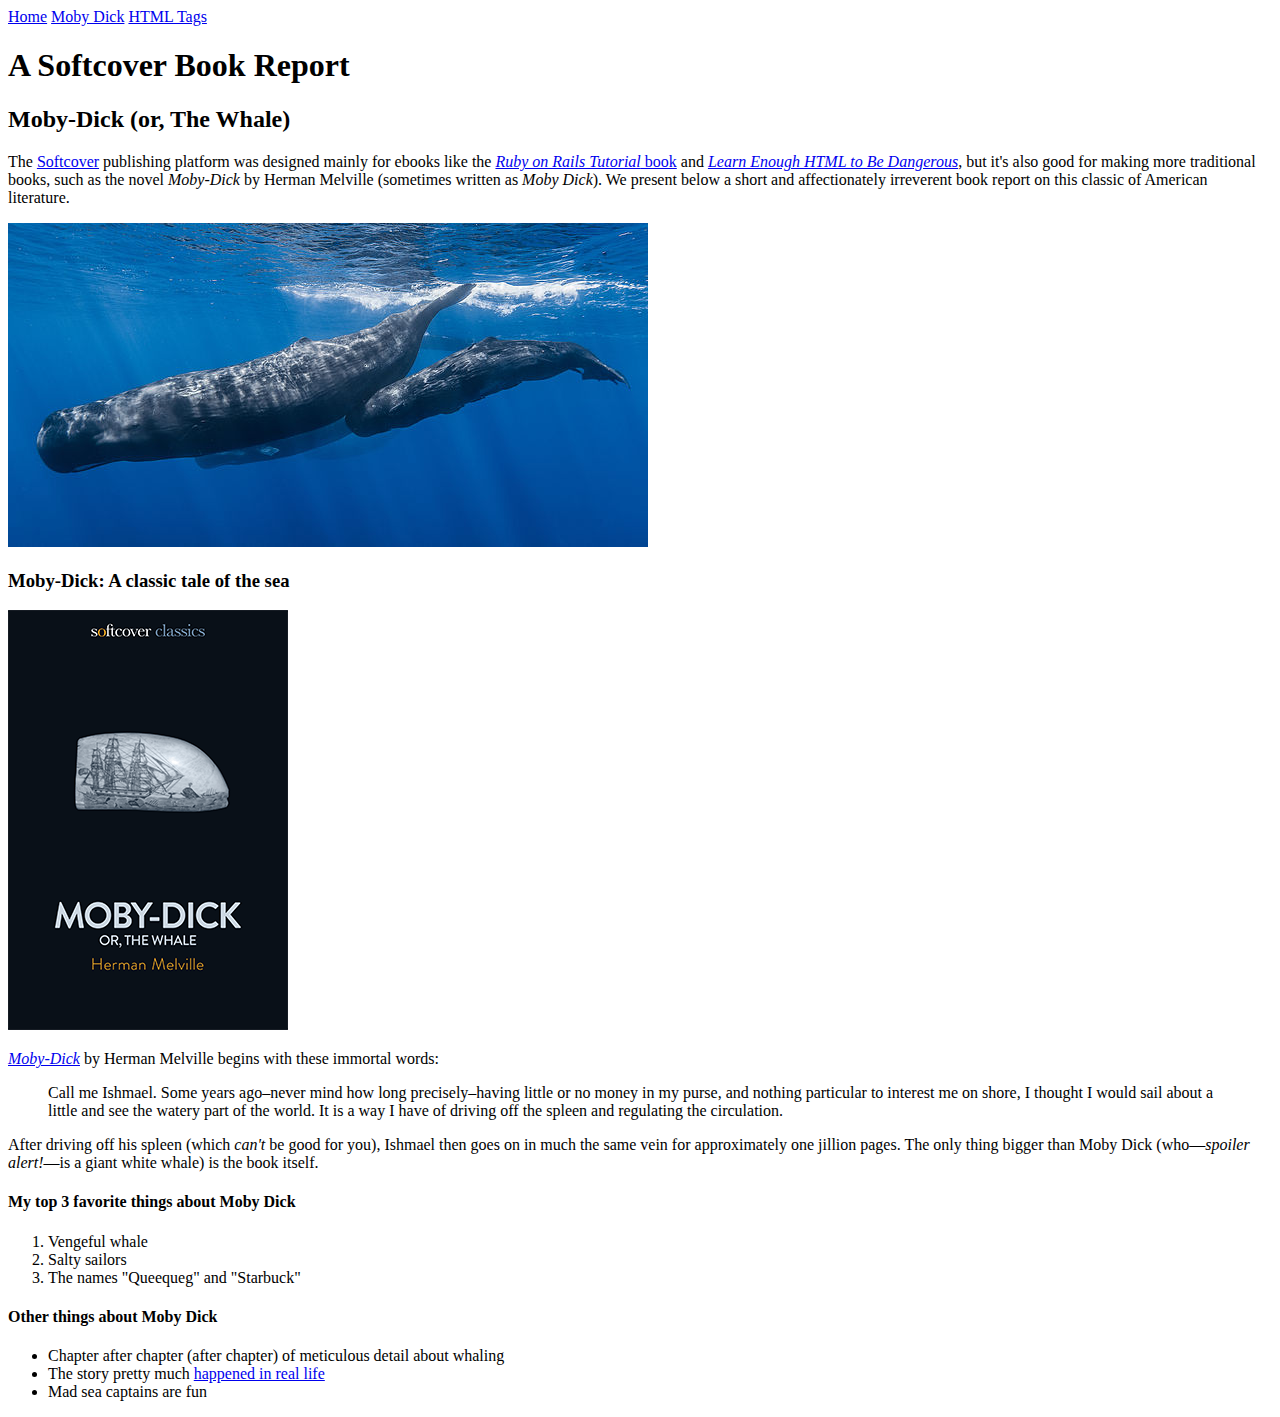
==== moby_dick.html @ c5266ae1 "Add a Moby Dick page and a menu" ====
<!DOCTYPE html>
<html>
  <head>
    <title>Moby Dick</title>
    <meta charset="utf-8">
  </head>
  <body>

    <!-- much here to be styled. will do so later -->
    <div>
      <a href="index.html">Home</a>
      <a href="moby_dick.html">Moby Dick</a>
      <a href="tags.html">HTML Tags</a>
    </div>
    
    <header>
      <h1>A Softcover Book Report</h1>
        <h2>Moby-Dick (or, The Whale)</h2>
    </header>
    <div>
      <p>
        The <a href="http://www.softcover.io/">Softcover</a> publishing platform
        was designed mainly for ebooks like the
        <a href="http://railstutorial.org/book"><em>Ruby on Rails Tutorial</em>
        book</a> and <a href="http://learnenough.com/html"><em>Learn Enough
        HTML to Be Dangerous</em></a>, but it's also good for making more
        traditional books, such as the novel <em>Moby-Dick</em> by Herman
        Melville (sometimes written as <em>Moby Dick</em>). We present below a
        short and affectionately irreverent book report on this classic of
        American literature.
      </p>
    </div>
    <a href="https://commons.wikimedia.org/wiki/File:Sperm_whale_pod.jpg">
      <img src="images/sperm_whales.jpg">
    </a>
    <div>

      <h3>Moby-Dick: A classic tale of the sea</h3>

      <a href="https://www.softcover.io/read/6070fb03/moby-dick"
         target="_blank">
        <img src="images/moby_dick.png" alt="Moby Dick">
      </a>

      <p>
        <a href="https://www.softcover.io/read/6070fb03/moby-dick"
           target="_blank">
          <em>Moby-Dick</em></a>
          by Herman Melville begins with these immortal words:
      </p>

      <blockquote>
        <p>
          <span>Call me Ishmael.</span> Some years ago–never mind how long
          precisely–having little or no money in my purse, and nothing
          particular to interest me on shore, I thought I would sail about a
          little and see the watery part of the world. It is a way I have of
          driving off the spleen and regulating the circulation.
        </p>
      </blockquote>

      <p>
        After driving off his spleen (which <em>can't</em> be good for you),
        Ishmael then goes on in much the same vein for approximately one
        jillion pages. The only thing bigger than Moby Dick (who—<em>spoiler
        alert!</em>—is a giant white whale) is the book itself.
      </p>

      <h4>My top 3 favorite things about Moby Dick</h4>

      <ol>
        <li>Vengeful whale</li>
        <li>Salty sailors</li>
        <li>The names "Queequeg" and "Starbuck"</li>
      </ol>

      <h4>Other things about Moby Dick</h4>

      <ul>
        <li>
          Chapter after chapter (after chapter) of meticulous detail about
          whaling
        </li>
        <li>
          The story pretty much
          <a href="https://en.wikipedia.org/wiki/Essex_(whaleship)"
             target="_blank">happened in real life</a>
        </li>
        <li>Mad sea captains are fun</li>
      </ul>
    </div>
  </body>
</html>
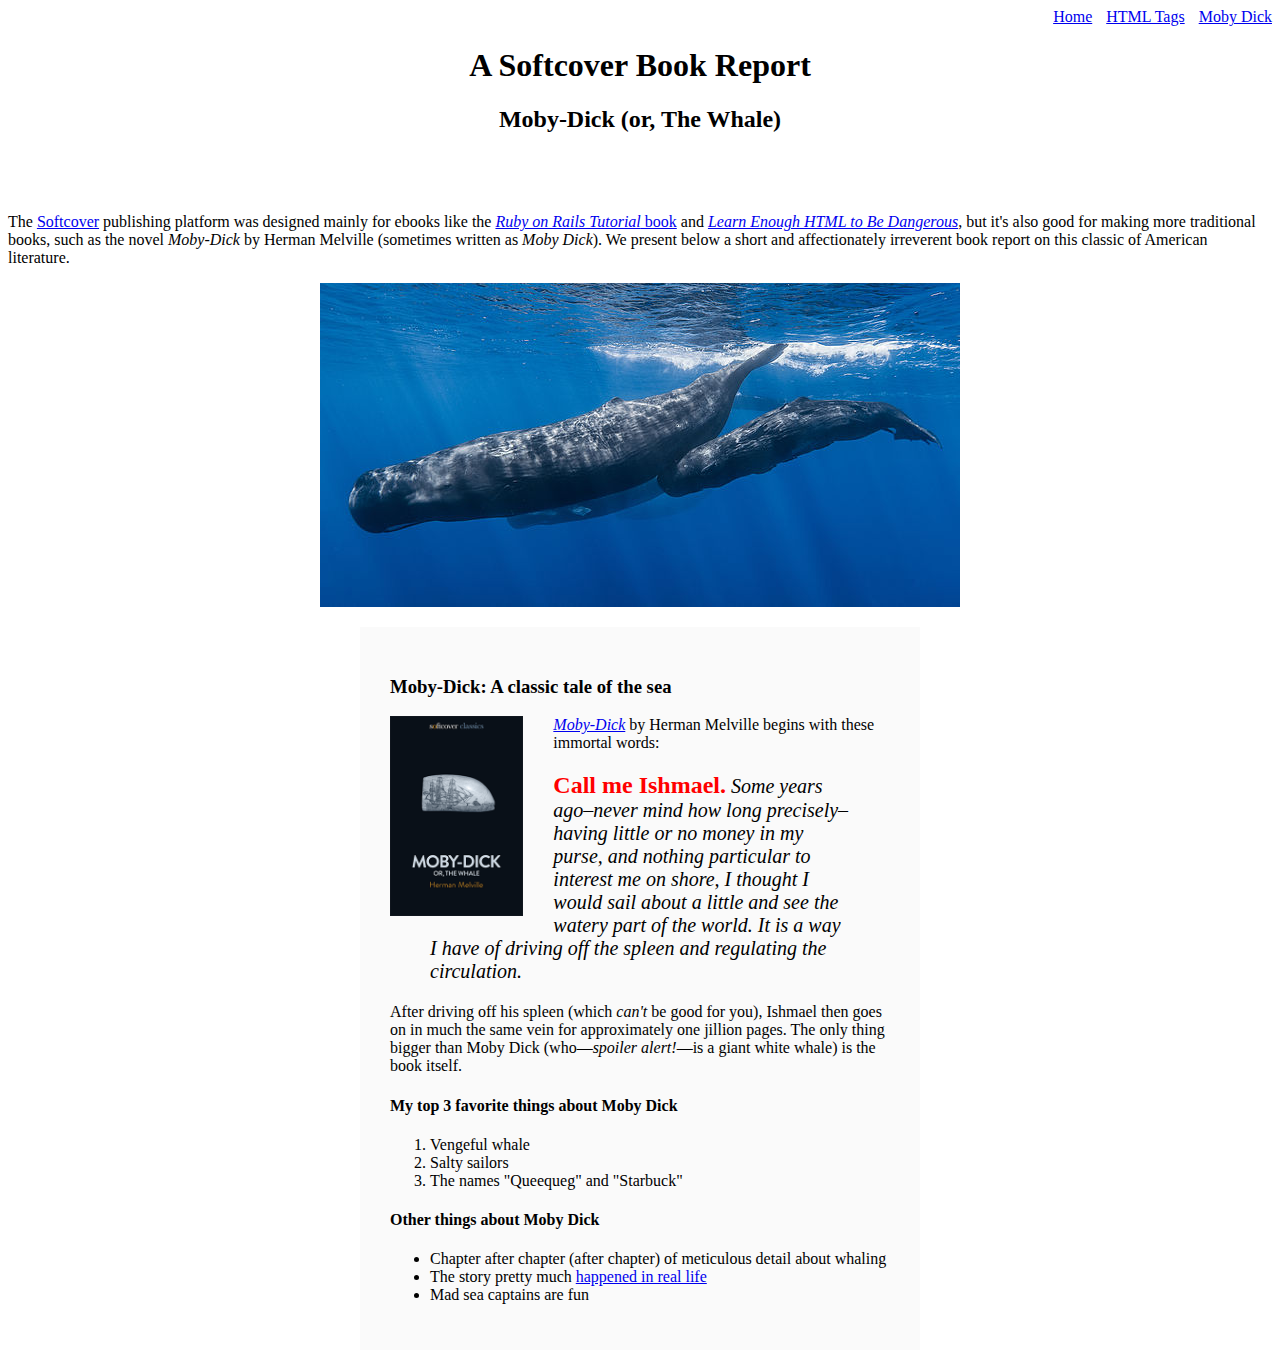
==== commit 04863f13: "Finish the sample website" ====
--- a/moby_dick.html
+++ b/moby_dick.html
@@ -7,15 +7,16 @@
   <body>
 
     <!-- much here to be styled. will do so later -->
-    <div>
+    <div style="text-align: right;">
       <a href="index.html">Home</a>
-      <a href="moby_dick.html">Moby Dick</a>
-      <a href="tags.html">HTML Tags</a>
+      <a href="tags.html" style="margin: 0 0 0 10px;">HTML Tags</a>
+      <a href="moby_dick.html" style="margin: 0 0 0 10px;">Moby Dick</a>
+
     </div>
-    
-    <header>
-      <h1>A Softcover Book Report</h1>
-        <h2>Moby-Dick (or, The Whale)</h2>
+
+    <header style="text-align: center; margin: 0 0 80px;">
+      <h1 style="text-align: center;">A Softcover Book Report</h1>
+      <h2 style="text-align: center;">Moby-Dick (or, The Whale)</h2>
     </header>
     <div>
       <p>
@@ -31,15 +32,16 @@
       </p>
     </div>
     <a href="https://commons.wikimedia.org/wiki/File:Sperm_whale_pod.jpg">
-      <img src="images/sperm_whales.jpg">
+      <img src="images/sperm_whales.jpg"
+      style="display: block; margin: 0 auto;">
     </a>
-    <div>
+    <div style="width: 500px; margin: 20px auto; padding: 30px; background-color: #fafafa;">
 
       <h3>Moby-Dick: A classic tale of the sea</h3>
 
       <a href="https://www.softcover.io/read/6070fb03/moby-dick"
          target="_blank">
-        <img src="images/moby_dick.png" alt="Moby Dick">
+        <img src="images/moby_dick.png" alt="Moby Dick" height="200px" style="float: left; margin: 0px 30px 0px 0px;">
       </a>
 
       <p>
@@ -49,9 +51,11 @@
           by Herman Melville begins with these immortal words:
       </p>
 
-      <blockquote>
+      <blockquote style="font-style: italic; font-size: 20px;">
         <p>
-          <span>Call me Ishmael.</span> Some years ago–never mind how long
+          <span style="font-style: normal; font-size: 24px; font-weight: bold;
+color: red;">Call me Ishmael.</span>
+          Some years ago–never mind how long
           precisely–having little or no money in my purse, and nothing
           particular to interest me on shore, I thought I would sail about a
           little and see the watery part of the world. It is a way I have of
